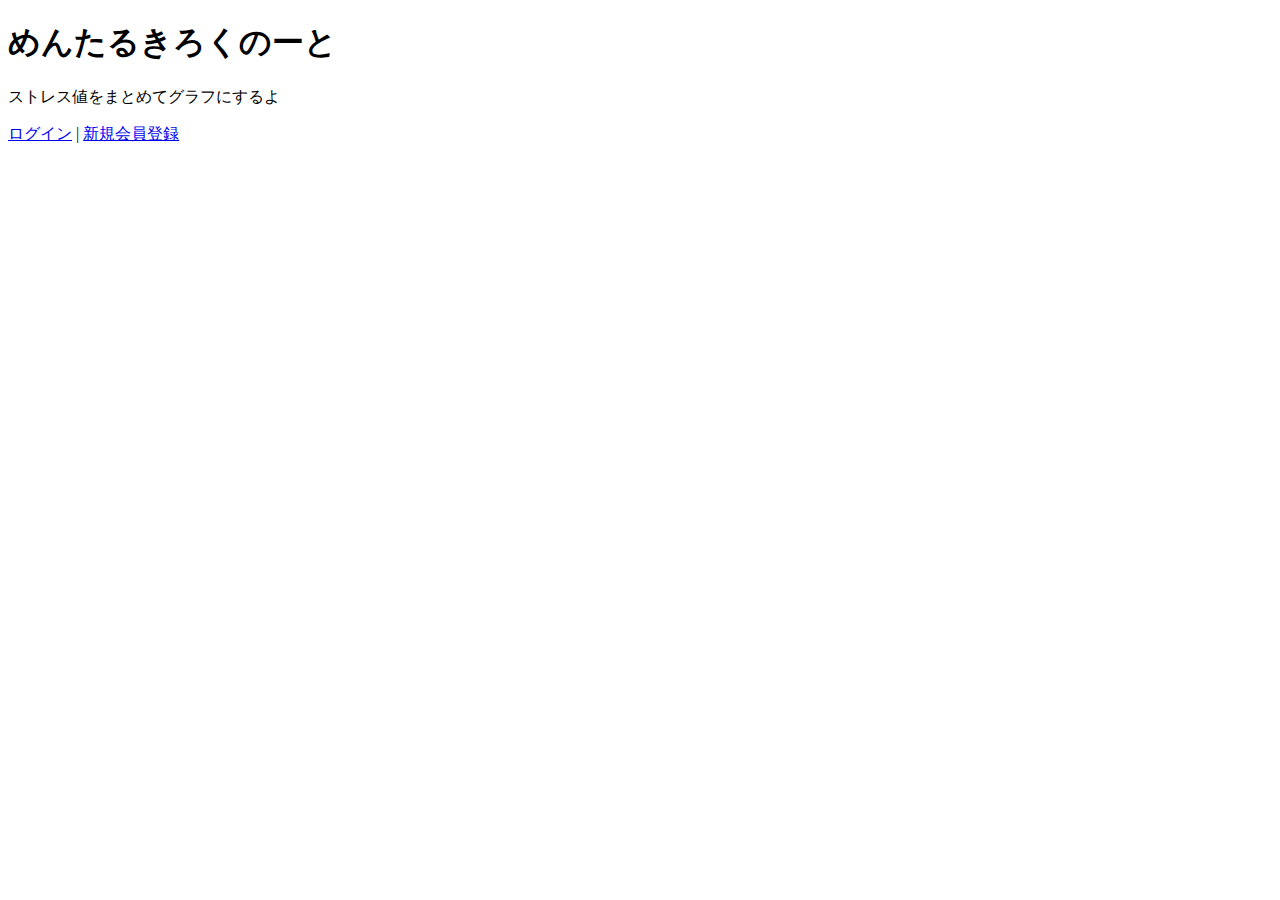
==== health/templates/index.html @ c9a27ebb "htmlのcssを一つのcssファイルにまとめた。各箇所のエラーハンドリングに注力。" ====
<!DOCTYPE html>
<html lang="ja">
<head>
    <meta charset="UTF-8">
    <meta name="viewport" content="width=device-width, initial-scale=1.0">
    <title>Mental Check App</title>
    <link rel="stylesheet" href="{{ url_for('static', filename='style.css') }}">
</head>
<body>
    <h1>めんたるきろくのーと</h1>
    <p>ストレス値をまとめてグラフにするよ</p>
    <a href="/login">ログイン</a> | <a href="/register">新規会員登録</a>
</body>
</html>
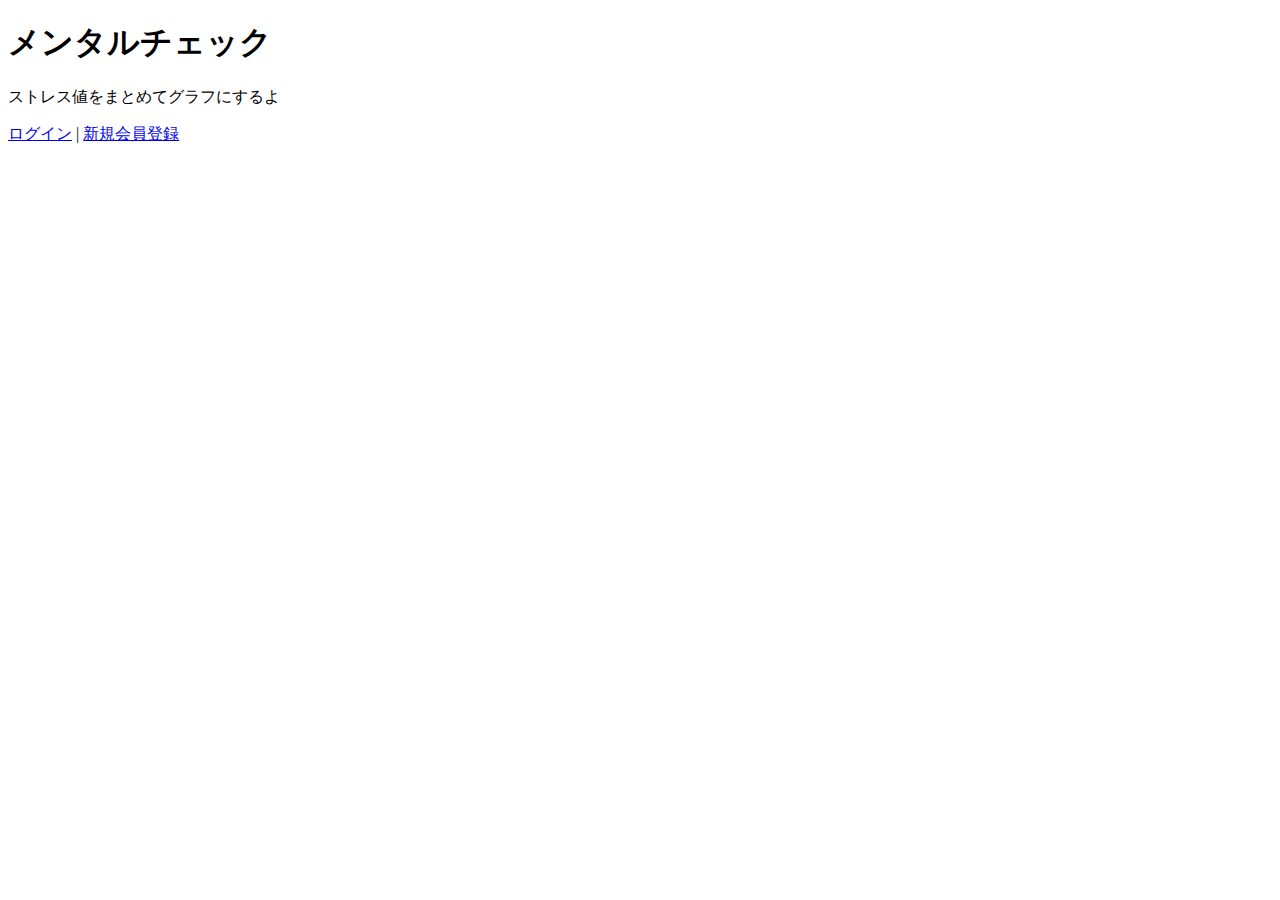
==== commit 10ced451: "1224" ====
--- a/health/templates/index.html
+++ b/health/templates/index.html
@@ -3,11 +3,11 @@
 <head>
     <meta charset="UTF-8">
     <meta name="viewport" content="width=device-width, initial-scale=1.0">
-    <title>Mental Check App</title>
-    <link rel="stylesheet" href="{{ url_for('static', filename='style.css') }}">
+    <title>メンタルチェック</title>
+    <link rel="stylesheet" href="{{ url_for('static', filename='css/style.css') }}">
 </head>
 <body>
-    <h1>めんたるきろくのーと</h1>
+    <h1>メンタルチェック</h1>
     <p>ストレス値をまとめてグラフにするよ</p>
     <a href="/login">ログイン</a> | <a href="/register">新規会員登録</a>
 </body>
